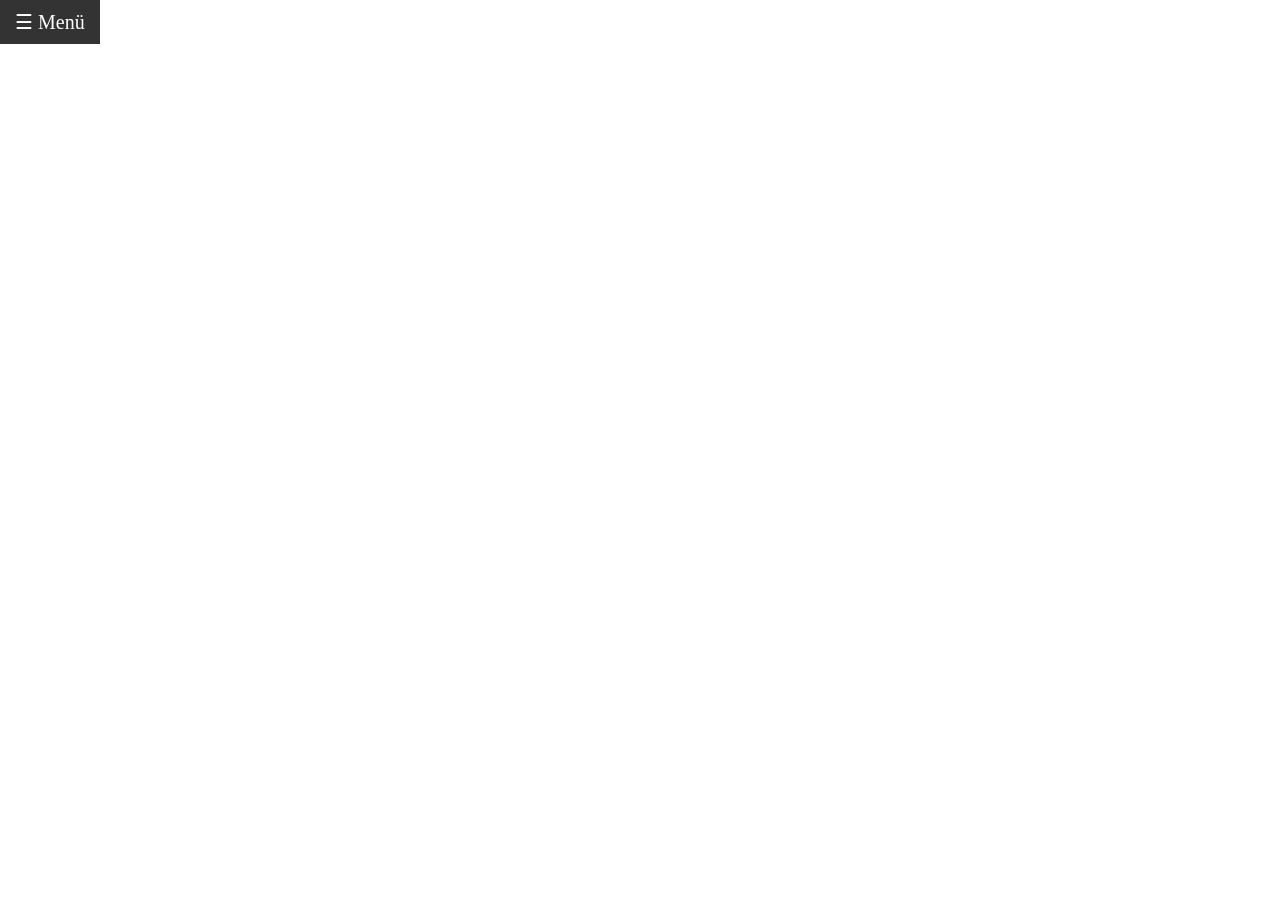
==== Gallerie/index.html @ 94dac012 "3D" ====
<!doctype html>
<html lang="en">
  <head>
    <title>&lt;model-viewer&gt; template</title>
    <meta charset="utf-8">
    <meta name="description" content="&lt;model-viewer&gt; template">
    <meta name="viewport" content="width=device-width, initial-scale=1">
    <link type="text/css" href="./styles.css" rel="stylesheet"/>
  </head>
  <body>
    <button id="toggleBtn" onclick="toggleSidebar()">☰ Menü</button>

    <div class="sidebar" id="mySidebar">
        <a href="http://127.0.0.1:5500/index.html">Startseite</a></li>
        <a href="http://127.0.0.1:5500/Gallerie/index.html">Gallerie</a></li>
        <a href="http://127.0.0.1:5500/about_me.html">About Me</a></li>
    </div>

    <!-- <model-viewer> HTML element -->
    <model-viewer src="Pilze.glb" ar ar-modes="webxr scene-viewer quick-look" camera-controls tone-mapping="neutral" poster="poster.webp" shadow-intensity="1">
      <div class="progress-bar hide" slot="progress-bar">
          <div class="update-bar"></div>
      </div>
      <button slot="ar-button" id="ar-button">
          View in your space
      </button>
      <div id="ar-prompt">
          <img src="ar_hand_prompt.png">
      </div>
    </model-viewer>  
    <script src="script.js"></script>
    <!-- Loads <model-viewer> for browsers: -->
    <script type="module" src="https://ajax.googleapis.com/ajax/libs/model-viewer/4.3.1/model-viewer.min.js"></script>
  
      <script src="funktionen.js"></script>
  </body>
</html>
---- Gallerie/styles.css ----
:not(:defined) > * {
  display: none;
}

html {
  height: 100%;
}

body {
  margin: 0;
  padding: 0;
  width: 100%;
  height: 100%;
}

model-viewer {
  width: 100%;
  height: 90%;
  background-color: #ffffff;
}


.progress-bar {
  display: block;
  width: 33%;
  height: 10%;
  max-height: 2%;
  position: absolute;
  left: 50%;
  top: 50%;
  transform: translate3d(-50%, -50%, 0);
  border-radius: 25px;
  box-shadow: 0px 3px 10px 3px rgba(0, 0, 0, 0.5), 0px 0px 5px 1px rgba(0, 0, 0, 0.6);
  border: 1px solid rgba(255, 255, 255, 0.9);
  background-color: rgba(0, 0, 0, 0.5);
}

.progress-bar.hide {
  visibility: hidden;
  transition: visibility 0.3s;
}

.update-bar {
  background-color: rgba(255, 255, 255, 0.9);
  width: 0%;
  height: 100%;
  border-radius: 25px;
  float: left;
  transition: width 0.3s;
}

#ar-button {
  background-image: url(ar_icon.png);
  background-repeat: no-repeat;
  background-size: 20px 20px;
  background-position: 12px 50%;
  background-color: #fff;
  position: absolute;
  left: 50%;
  transform: translateX(-50%);
  white-space: nowrap;
  bottom: 16px;
  padding: 0px 16px 0px 40px;
  font-family: Roboto Regular, Helvetica Neue, sans-serif;
  font-size: 14px;
  color:#4285f4;
  height: 36px;
  line-height: 36px;
  border-radius: 18px;
  border: 1px solid #DADCE0;
}

#ar-button:active {
  background-color: #E8EAED;
}

#ar-button:focus {
  outline: none;
}

#ar-button:focus-visible {
  outline: 1px solid #4285f4;
}

@keyframes circle {
  from { transform: translateX(-50%) rotate(0deg) translateX(50px) rotate(0deg); }
  to   { transform: translateX(-50%) rotate(360deg) translateX(50px) rotate(-360deg); }
}

@keyframes elongate {
  from { transform: translateX(100px); }
  to   { transform: translateX(-100px); }
}

model-viewer > #ar-prompt {
  position: absolute;
  left: 50%;
  bottom: 60px;
  animation: elongate 2s infinite ease-in-out alternate;
  display: none;
}

model-viewer[ar-status="session-started"] > #ar-prompt {
  display: block;
}

model-viewer > #ar-prompt > img {
  animation: circle 4s linear infinite;
}

@font-face {
  font-family: myFont; /* set name */
  src: url(./fantasy.ttf); /* url of the font */
}

#toggleBtn  {
  font-family: myFont;
  font-size: 20px;
  cursor: pointer;
  background-color: #333;
  color: white;
  padding: 10px 15px;
  border: none;
  margin-bottom: 20px;

  position: relative;
  z-index: 1000;
}

.sidebar {
  height: 100%;
  width: 250px;
  position: fixed;
  top: 0;
  left: -250px; 
  background-color: #333;
  padding-top: 60px;
  transition: left 0.3s ease;
  z-index: 1;
}

.sidebar  a{
	  padding: 15px 25px;
  text-decoration: none;
  color: #818181;
  display: block;
  transition: 0.2s;
}

.sidebar  a:hover{
	color: #f1f1f1;
}

.sidebar.active{
	left: 0;
}

#mainContent {
  margin-left: 0;
  transition: margin-left 0.3s ease; /* Smooth sliding transition */
}

#mainContent.active {
  margin-left: 250px;
}
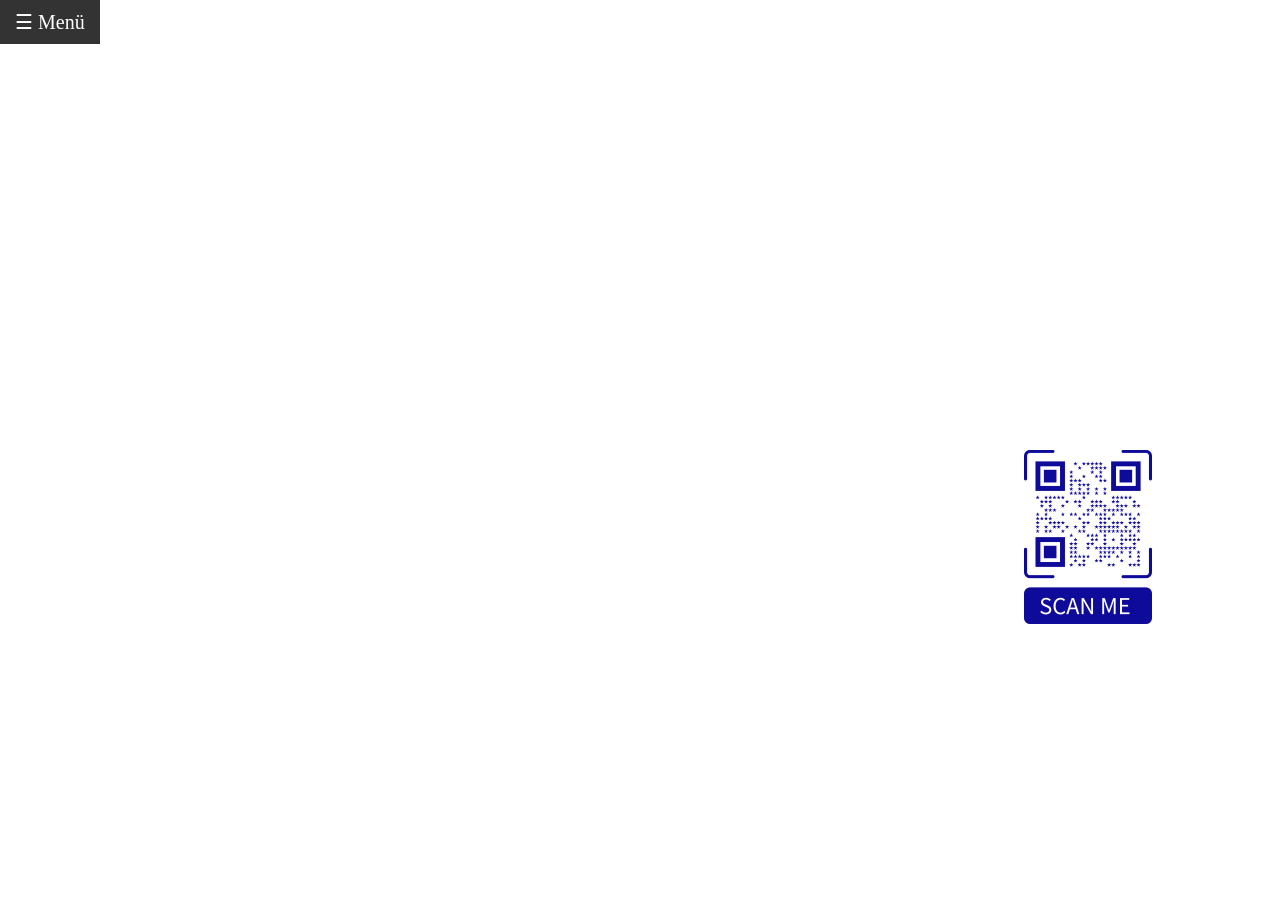
==== commit d108b8d8: "neu" ====
--- a/Gallerie/index.html
+++ b/Gallerie/index.html
@@ -11,23 +11,56 @@
     <button id="toggleBtn" onclick="toggleSidebar()">☰ Menü</button>
 
     <div class="sidebar" id="mySidebar">
-        <a href="http://127.0.0.1:5500/index.html">Startseite</a></li>
-        <a href="http://127.0.0.1:5500/Gallerie/index.html">Gallerie</a></li>
-        <a href="http://127.0.0.1:5500/about_me.html">About Me</a></li>
+        <a href="../Eingang/index.html">Startseite</a></li>
+        <a href="./index.html">Gallerie</a></li>
+        <a href="../Me/index.html">About Me</a></li>
     </div>
 
-    <!-- <model-viewer> HTML element -->
-    <model-viewer src="Pilze.glb" ar ar-modes="webxr scene-viewer quick-look" camera-controls tone-mapping="neutral" poster="poster.webp" shadow-intensity="1">
-      <div class="progress-bar hide" slot="progress-bar">
-          <div class="update-bar"></div>
-      </div>
-      <button slot="ar-button" id="ar-button">
-          View in your space
-      </button>
-      <div id="ar-prompt">
-          <img src="ar_hand_prompt.png">
-      </div>
-    </model-viewer>  
+    <img src="QR.png" alt="QR Code" class="qr-code">
+
+
+    <a href="../Eingang/index.html" class="back-arrow-link">
+
+        <model-viewer src="back_Pfeil.glb" 
+        scale="0.5 0.5 0.5" 
+        camera-controls 
+        tone-mapping="neutral" 
+        poster="poster.webp" 
+        shadow-intensity="1" 
+        autoplay>
+            <div class="progress-bar hide" slot="progress-bar">
+                <div class="update-bar"></div>
+            </div>
+            <button slot="ar-button" id="ar-button">
+                View in your space
+            </button>
+            <div id="ar-prompt">
+                <img src="https://modelviewer.dev/shared-assets/icons/hand.png">
+            </div>
+        </model-viewer>
+
+    </a>
+      
+    <model-viewer src="./nocameras2.glb"  ar ar-modes="webxr scene-viewer quick-look " 
+    camera-controls tone-mapping="neutral" 
+    poster="poster.webp" shadow-intensity="1" 
+   camera-target="0.5688m -5.525m -42.51m" camera-orbit="-0.8172deg 84.81deg 76.24m" field-of-view="30deg"
+    >
+        <div class="progress-bar hide" slot="progress-bar">
+            <div class="update-bar"></div>
+        </div>
+        <button slot="ar-button" id="ar-button">
+            View in your space
+        </button>
+        <div id="ar-prompt">
+            <img src="https://modelviewer.dev/shared-assets/icons/hand.png">
+        </div>
+    </model-viewer>
+    
+    
+   
+
+
     <script src="script.js"></script>
     <!-- Loads <model-viewer> for browsers: -->
     <script type="module" src="https://ajax.googleapis.com/ajax/libs/model-viewer/4.3.1/model-viewer.min.js"></script>
--- a/Gallerie/styles.css
+++ b/Gallerie/styles.css
@@ -162,4 +162,50 @@
 
 #mainContent.active {
   margin-left: 250px;
+}
+
+#bubble{
+  transform: scale(0.1);
+}
+
+.magisch{
+  transform: scale(0.7);
+}
+
+.model{
+  width: 100vw;
+  height: 100vh;
+}
+
+
+/* Position the link container in the top-left corner */
+.back-arrow-link {
+    position: fixed; /* Keeps it locked to the screen even while scrolling */
+    top: 2vh;        /* Distance from the top */
+    left: 80vw;       /* Distance from the left */
+    z-index: 1000;    /* Ensures it stays above other content */
+    
+    /* Control the element's actual container size */
+    width: 20vw;      
+    height: 20vh;
+    display: block;
+}
+
+/* Ensure the 3D canvas scales to fit its wrapper box */
+.back-arrow-link model-viewer {
+    width: 100%;
+    height: 100%;
+    --poster-color: transparent; /* Removes default background background */
+}
+
+.qr-code{
+    position: fixed; /* Keeps it locked to the screen even while scrolling */
+    top: 50vh;        /* Distance from the top */
+    left: 80vw;       /* Distance from the left */
+    z-index: 1000;    /* Ensures it stays above other content */
+    
+    /* Control the element's actual container size */
+    width: 10vw;      
+
+    display: block;
 }
